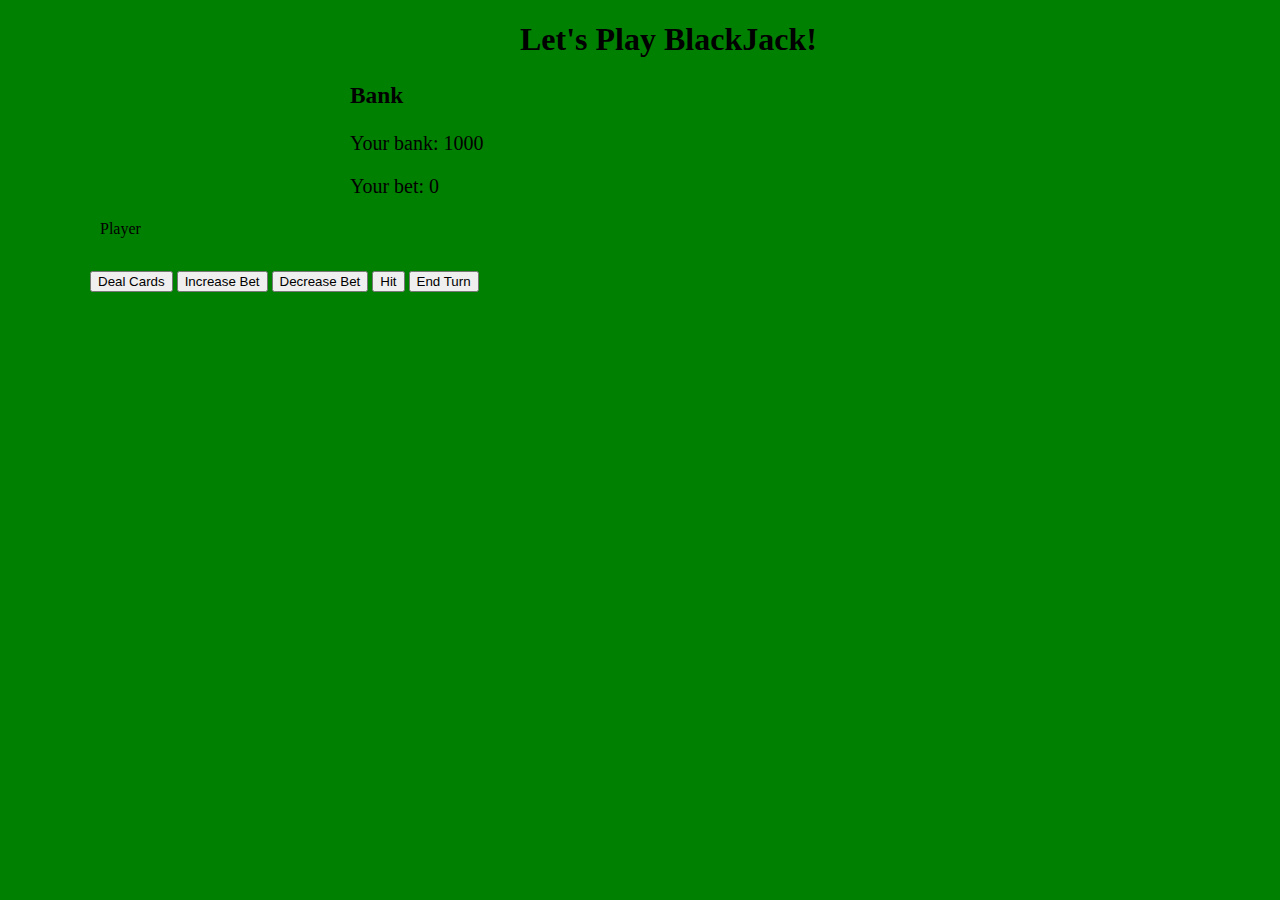
==== finalGame/index.html @ 69b20089 "moved some stuff around" ====
<!DOCTYPE html>
<html>
  <head>
    <meta charset="utf-8">
    <link rel="stylesheet" href="style.css" media="screen" title="no title" charset="utf-8">
    <title>Blackjack! 🃑</title>
  </head>
  <body>
    <h1>Let's Play BlackJack!</h1>
    <div id="bank">
      <h3>Bank</h3>
      <p>Your bank: <span id="stacks"></span></p>
    </div>
    <div id="betDiv">
      <p>Your bet: <span id="bet"></span></p>
    </div>
    <div id="PlayerAndDealer">
        <div class="Player">
      Player
        </div>

    </div>


    <div class="buttons">
      <button id="dealButton">Deal Cards</button>
      <button id="increaseBetButton">Increase Bet</button>
      <button id="decreaseBetButton">Decrease Bet</button>
      <button id="hitButton">Hit</button>
      <button id="standButton">End Turn</button>
    </div>



    <!-- <div id="cardTotal">
      Your value:
    </div> -->
    <script type="text/javascript" src="globalVars.js"></script>
    <script type="text/javascript" src="dealerMoves.js"></script>
    <script type="text/javascript" src="bet.js"></script>
    <script type="text/javascript" src="buttons.js"></script>
    <script type="text/javascript" src="playerMoves.js"></script>
    <script type="text/javascript" src="coreGame.js"></script>
  </body>
</html>
---- finalGame/style.css ----
body {
  background-color: green;
  border: 0px;
  margin: 0px;
  padding: 0px;
}

h1 {
  margin-left: 520px;
}

#bank {
  margin-left: 350px;
  font-size: 20px;
}

#betDiv {
  margin-left: 350px;
  font-size: 20px;
}

#PlayerAndDealer {
  display: inline;
}

.Player {
  margin-top: 22px;
  margin-left: 100px;
  max-width: 10px;
}

.card {
  width: 130px;
  height: 160px;
  border: 10px solid red;
  margin-left: 100px;
  margin-top: 25px;
}

.compCard {
  display: inline-block;
  width: 130px;
  height: 160px;
  border: 10px solid black;
  margin-left: 800px;
  margin-top: 50px;
}

.buttons {
  display: block;
  margin-top: 33px;
  margin-left: 90px;
}

.upper-left {
  margin-left: 5px;
}

.lower-right {
  margin-top: 120px;
  margin-left: 99px;
}

#cardTotal {
  margin-top: 30px;
  margin-left: 255px;
}
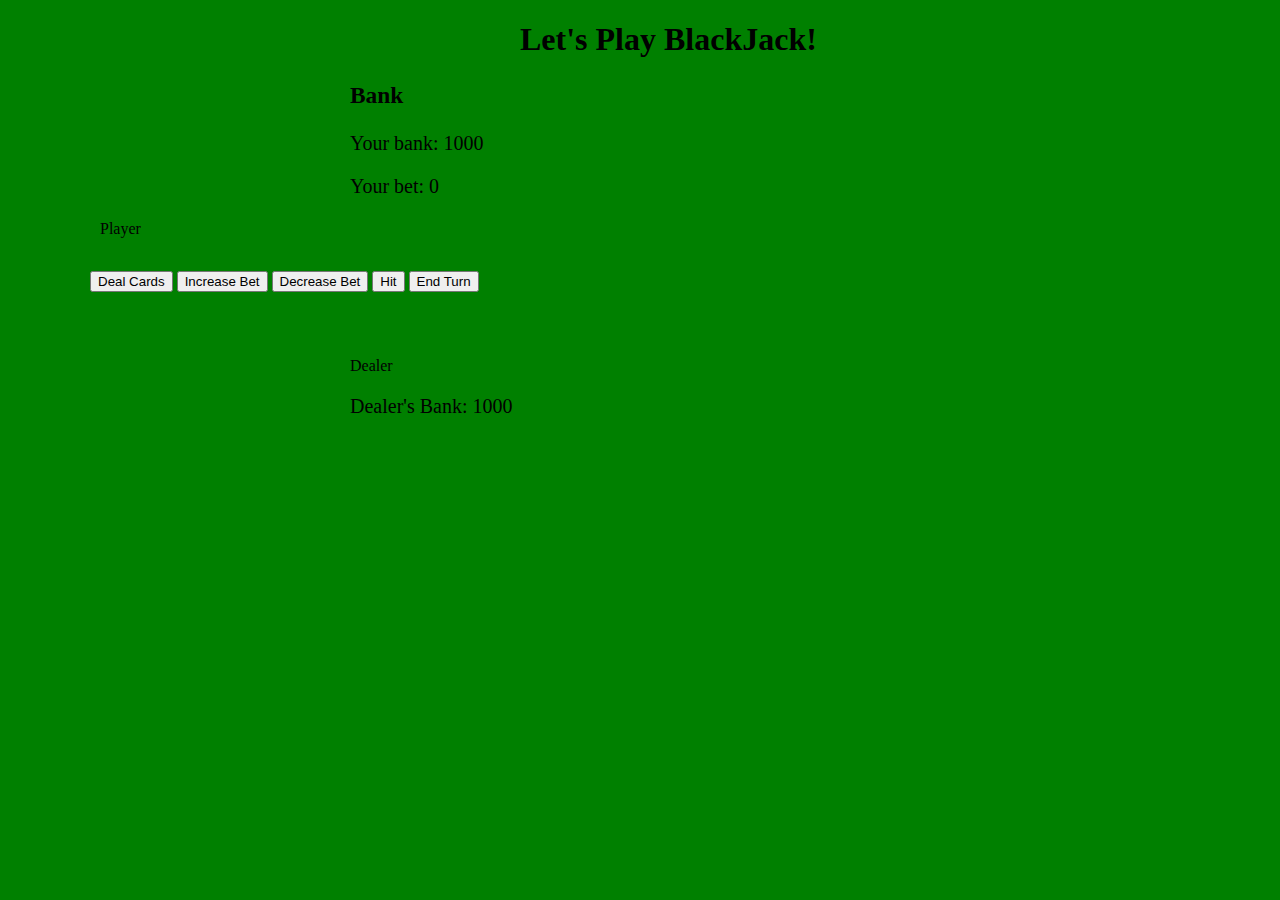
==== commit 36192ab6: "fixed up css a bit, tried to do winOrLose function" ====
--- a/finalGame/index.html
+++ b/finalGame/index.html
@@ -21,7 +21,6 @@
 
     </div>
 
-
     <div class="buttons">
       <button id="dealButton">Deal Cards</button>
       <button id="increaseBetButton">Increase Bet</button>
@@ -30,7 +29,21 @@
       <button id="standButton">End Turn</button>
     </div>
 
+    <div id="playerCardContainer">
 
+    </div>
+
+  <div class="dealerStuff">
+    <div class="dealer">
+      Dealer
+    </div>
+    <div id="dealerBank">
+      <p>Dealer's Bank: <span id="houseStacks"></span></p>
+    </div>
+  </div>
+  <div id="dealerCardContainer">
+
+  </div>
 
     <!-- <div id="cardTotal">
       Your value:
@@ -41,5 +54,6 @@
     <script type="text/javascript" src="buttons.js"></script>
     <script type="text/javascript" src="playerMoves.js"></script>
     <script type="text/javascript" src="coreGame.js"></script>
+
   </body>
 </html>
--- a/finalGame/style.css
+++ b/finalGame/style.css
@@ -29,7 +29,16 @@
   max-width: 10px;
 }
 
+#playerCardContainer {
+  display: inline;
+}
+
+#dealerCardContainer {
+  display: block;;
+}
+
 .card {
+  display: inline-block;
   width: 130px;
   height: 160px;
   border: 10px solid red;
@@ -42,8 +51,8 @@
   width: 130px;
   height: 160px;
   border: 10px solid black;
-  margin-left: 800px;
-  margin-top: 50px;
+  margin-left: 100px;
+  margin-top: 60px;
 }
 
 .buttons {
@@ -65,3 +74,12 @@
   margin-top: 30px;
   margin-left: 255px;
 }
+
+.dealerStuff {
+  margin-top: 65px;
+  margin-left: 350px;
+}
+
+#dealerBank {
+  font-size: 20px;
+}
